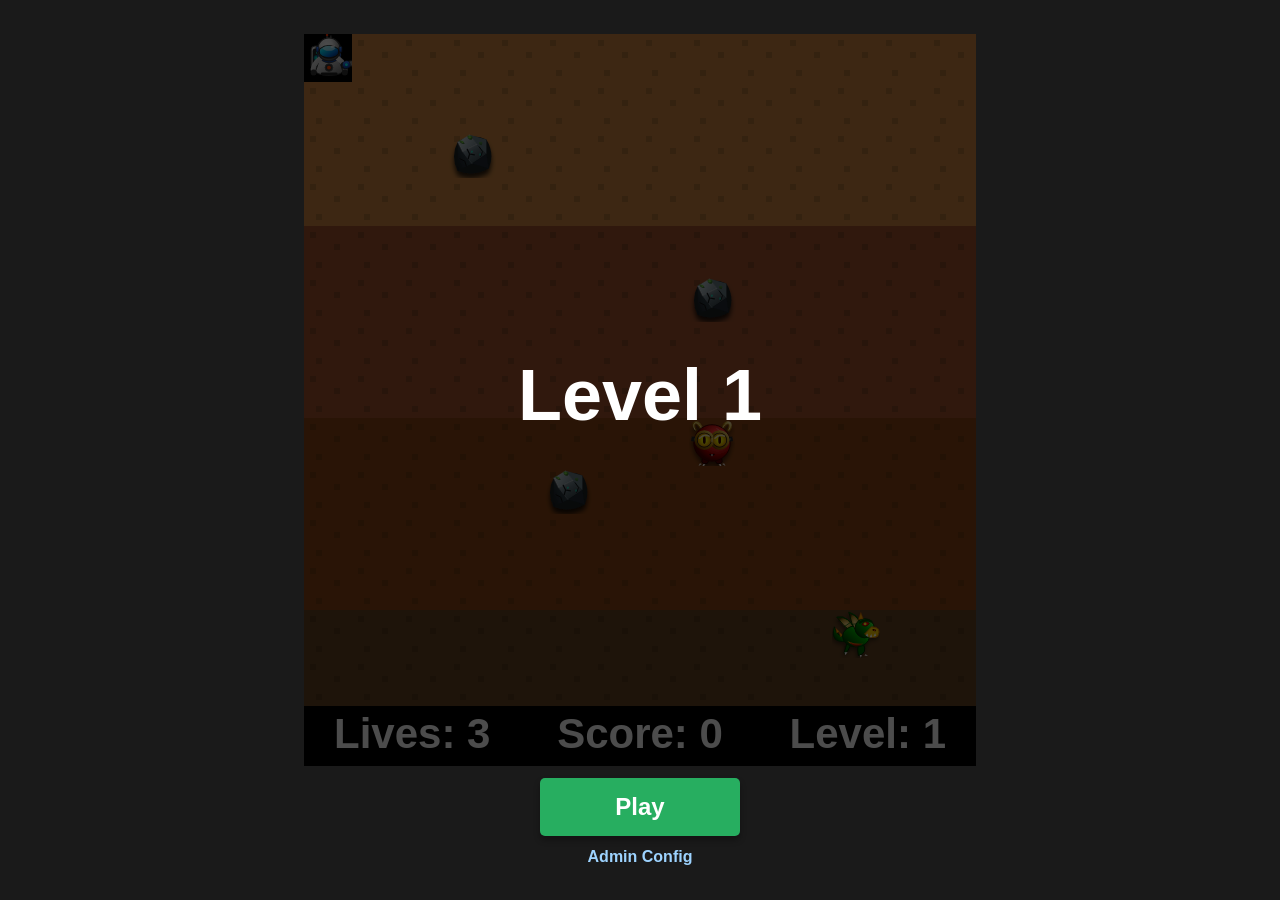
==== index.html @ 129a7be8 "initial push to repo" ====
<!DOCTYPE html>
<html lang="en">
<head>
    <meta charset="UTF-8">
    <meta name="viewport" content="width=device-width, initial-scale=1.0">
    <title>Dig Dug</title>
    <link rel="stylesheet" href="styles/style.css">
</head>
<body>
    <div id="gameContainer">
        <canvas id="gameCanvas" width="224" height="244"></canvas>
        <button id="playButton">Play</button>
        <a id="configLink" href="config.html">Admin Config</a>
    </div>
    <script type="module" src="src/main.js"></script>
</body>
</html>
---- styles/style.css ----
body {
    margin: 0;
    display: grid;
    place-items: center;
    min-height: 100vh;
    padding: 0;
    box-sizing: border-box;
    overflow: auto;
    background-color: #1a1a1a;
    font-family: 'Segoe UI', Tahoma, Geneva, Verdana, sans-serif;
}

#gameContainer {
    display: flex;
    flex-direction: column;
    align-items: center;
    gap: 12px;
}

#playButton {
    padding: 15px 40px;
    font-size: 1.5em;
    font-weight: bold;
    cursor: pointer;
    background-color: #27ae60;
    color: white;
    border: none;
    border-radius: 5px;
    transition: background-color 0.3s, transform 0.1s;
    box-shadow: 0 4px 6px rgba(0,0,0,0.3);
    width: 200px;
}

#playButton:hover {
    background-color: #2ecc71;
    transform: translateY(-2px);
}

#playButton:active {
    transform: translateY(0);
}

#configLink {
    color: #9dd3ff;
    text-decoration: none;
    font-weight: 600;
}

#configLink:hover {
    text-decoration: underline;
}

canvas {
    width: 672px;
    height: 732px;
    border: 0;
    border-radius: 0;
    background-color: #111;
    box-shadow: none;
}
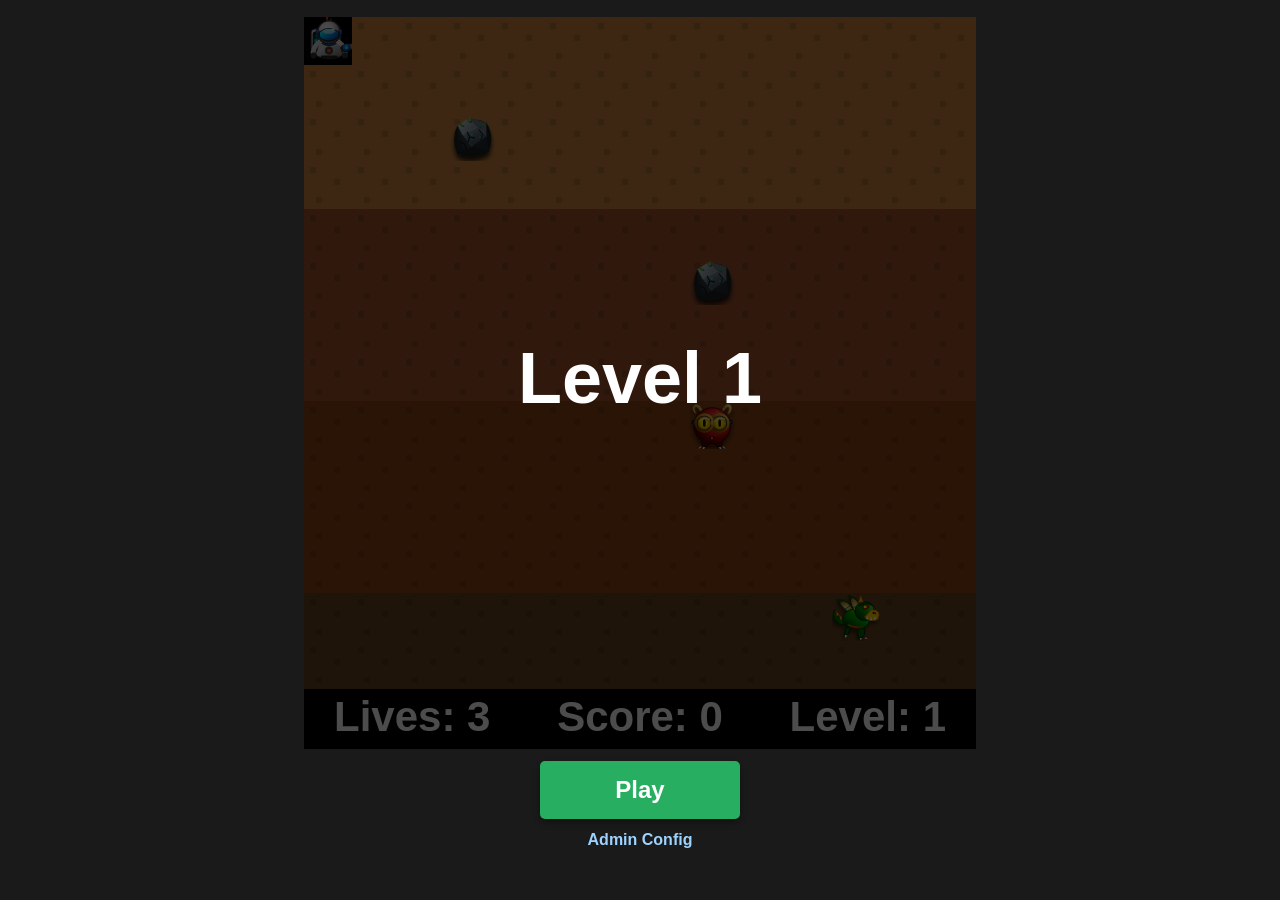
==== commit 45404260: "touch screen support" ====
--- a/index.html
+++ b/index.html
@@ -1,17 +1,21 @@
-<!DOCTYPE html>
-<html lang="en">
-<head>
-    <meta charset="UTF-8">
-    <meta name="viewport" content="width=device-width, initial-scale=1.0">
-    <title>Dig Dug</title>
-    <link rel="stylesheet" href="styles/style.css">
-</head>
-<body>
-    <div id="gameContainer">
-        <canvas id="gameCanvas" width="224" height="244"></canvas>
-        <button id="playButton">Play</button>
-        <a id="configLink" href="config.html">Admin Config</a>
-    </div>
-    <script type="module" src="src/main.js"></script>
-</body>
+<!DOCTYPE html>
+<html lang="en">
+<head>
+    <meta charset="UTF-8">
+    <meta name="viewport" content="width=device-width, initial-scale=1.0">
+    <title>Dig Dug</title>
+    <link rel="stylesheet" href="styles/style.css">
+    <link rel="stylesheet" href="styles/mobile.css">
+</head>
+<body>
+    <div id="gameContainer">
+        <canvas id="gameCanvas" width="224" height="244"></canvas>
+        <button id="playButton">Play</button>
+        <a id="configLink" href="config.html">Admin Config</a>
+    </div>
+    <div id="touch-controls">
+        <div id="action-button"></div>
+    </div>
+    <script type="module" src="src/main.js"></script>
+</body>
 </html>
--- a/styles/style.css
+++ b/styles/style.css
@@ -1,60 +1,60 @@
-body {
-    margin: 0;
-    display: grid;
-    place-items: center;
-    min-height: 100vh;
-    padding: 0;
-    box-sizing: border-box;
-    overflow: auto;
-    background-color: #1a1a1a;
-    font-family: 'Segoe UI', Tahoma, Geneva, Verdana, sans-serif;
-}
-
-#gameContainer {
-    display: flex;
-    flex-direction: column;
-    align-items: center;
-    gap: 12px;
-}
-
-#playButton {
-    padding: 15px 40px;
-    font-size: 1.5em;
-    font-weight: bold;
-    cursor: pointer;
-    background-color: #27ae60;
-    color: white;
-    border: none;
-    border-radius: 5px;
-    transition: background-color 0.3s, transform 0.1s;
-    box-shadow: 0 4px 6px rgba(0,0,0,0.3);
-    width: 200px;
-}
-
-#playButton:hover {
-    background-color: #2ecc71;
-    transform: translateY(-2px);
-}
-
-#playButton:active {
-    transform: translateY(0);
-}
-
-#configLink {
-    color: #9dd3ff;
-    text-decoration: none;
-    font-weight: 600;
-}
-
-#configLink:hover {
-    text-decoration: underline;
-}
-
-canvas {
-    width: 672px;
-    height: 732px;
-    border: 0;
-    border-radius: 0;
-    background-color: #111;
-    box-shadow: none;
+body {
+    margin: 0;
+    display: grid;
+    place-items: center;
+    min-height: 100vh;
+    padding: 0;
+    box-sizing: border-box;
+    overflow: auto;
+    background-color: #1a1a1a;
+    font-family: 'Segoe UI', Tahoma, Geneva, Verdana, sans-serif;
+}
+
+#gameContainer {
+    display: flex;
+    flex-direction: column;
+    align-items: center;
+    gap: 12px;
+}
+
+#playButton {
+    padding: 15px 40px;
+    font-size: 1.5em;
+    font-weight: bold;
+    cursor: pointer;
+    background-color: #27ae60;
+    color: white;
+    border: none;
+    border-radius: 5px;
+    transition: background-color 0.3s, transform 0.1s;
+    box-shadow: 0 4px 6px rgba(0,0,0,0.3);
+    width: 200px;
+}
+
+#playButton:hover {
+    background-color: #2ecc71;
+    transform: translateY(-2px);
+}
+
+#playButton:active {
+    transform: translateY(0);
+}
+
+#configLink {
+    color: #9dd3ff;
+    text-decoration: none;
+    font-weight: 600;
+}
+
+#configLink:hover {
+    text-decoration: underline;
+}
+
+canvas {
+    width: 672px;
+    height: 732px;
+    border: 0;
+    border-radius: 0;
+    background-color: #111;
+    box-shadow: none;
 }
--- a/styles/mobile.css
+++ b/styles/mobile.css
@@ -0,0 +1,30 @@
+@media only screen and (max-width: 768px) {
+    body, html {
+        margin: 0;
+        padding: 0;
+        overflow: hidden;
+        width: 100%;
+        height: 100%;
+    }
+
+    canvas {
+        width: 100% !important;
+        height: 100% !important;
+        object-fit: contain;
+    }
+
+    #touch-controls {
+        position: absolute;
+        bottom: 20px;
+        right: 20px;
+        width: 100px;
+        height: 100px;
+        background-color: rgba(255, 255, 255, 0.5);
+        border-radius: 50%;
+        display: flex;
+        justify-content: center;
+        align-items: center;
+        font-size: 24px;
+        color: white;
+    }
+}
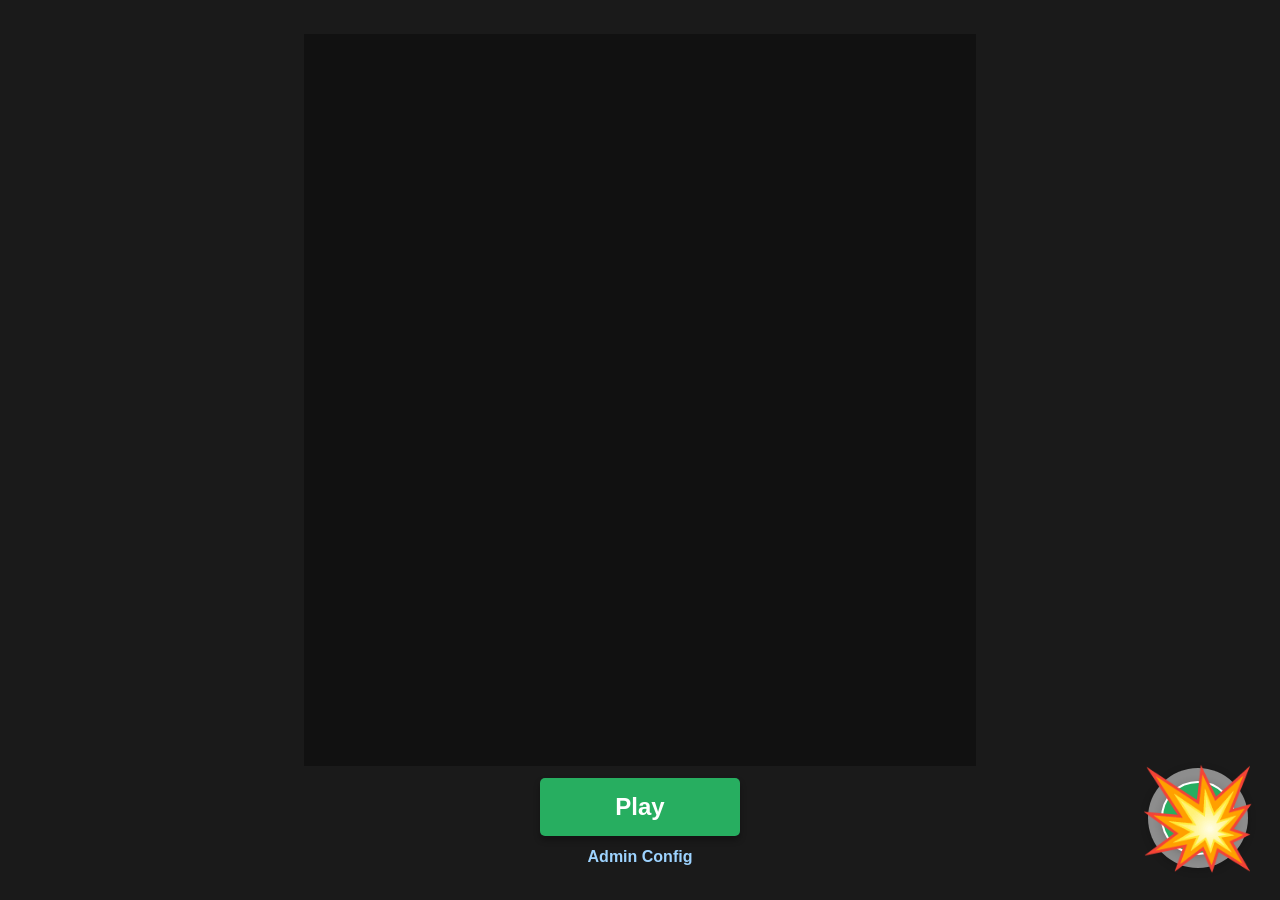
==== commit 18388443: "mobile first refactor" ====
--- a/index.html
+++ b/index.html
@@ -2,19 +2,20 @@
 <html lang="en">
 <head>
     <meta charset="UTF-8">
-    <meta name="viewport" content="width=device-width, initial-scale=1.0">
+    <meta name="viewport" content="width=device-width, initial-scale=1.0, user-scalable=no, maximum-scale=1.0">
     <title>Dig Dug</title>
     <link rel="stylesheet" href="styles/style.css">
-    <link rel="stylesheet" href="styles/mobile.css">
 </head>
 <body>
     <div id="gameContainer">
-        <canvas id="gameCanvas" width="224" height="244"></canvas>
-        <button id="playButton">Play</button>
+        <canvas id="gameCanvas" width="224" height="244" aria-label="Game Canvas" tabindex="0"></canvas>
+        <button id="playButton" aria-label="Start Game">Play</button>
         <a id="configLink" href="config.html">Admin Config</a>
     </div>
-    <div id="touch-controls">
-        <div id="action-button"></div>
+    <div id="touch-controls" aria-label="Touch Controls" role="region">
+        <div id="action-button" aria-label="Fire/Action Button" role="button" tabindex="0">
+            <span style="font-size:2em;line-height:1;">&#128165;</span>
+        </div>
     </div>
     <script type="module" src="src/main.js"></script>
 </body>
--- a/styles/style.css
+++ b/styles/style.css
@@ -1,13 +1,25 @@
-body {
+#action-button.active {
+    background: #219150;
+    box-shadow: 0 0 0 4px #b2f7c2, 0 2px 8px rgba(0,0,0,0.2);
+    border-color: #b2f7c2;
+    color: #eafff2;
+    transition: background 0.1s, box-shadow 0.1s;
+}
+
+body, html {
     margin: 0;
-    display: grid;
-    place-items: center;
+    padding: 0;
+    overflow: hidden;
+    width: 100vw;
+    height: 100vh;
     min-height: 100vh;
-    padding: 0;
     box-sizing: border-box;
-    overflow: auto;
     background-color: #1a1a1a;
     font-family: 'Segoe UI', Tahoma, Geneva, Verdana, sans-serif;
+    display: flex;
+    flex-direction: column;
+    align-items: center;
+    justify-content: center;
 }
 
 #gameContainer {
@@ -15,6 +27,8 @@
     flex-direction: column;
     align-items: center;
     gap: 12px;
+    width: 100vw;
+    max-width: 100vw;
 }
 
 #playButton {
@@ -28,16 +42,12 @@
     border-radius: 5px;
     transition: background-color 0.3s, transform 0.1s;
     box-shadow: 0 4px 6px rgba(0,0,0,0.3);
-    width: 200px;
-}
-
-#playButton:hover {
-    background-color: #2ecc71;
-    transform: translateY(-2px);
+    width: 80vw;
+    max-width: 300px;
 }
 
 #playButton:active {
-    transform: translateY(0);
+    transform: scale(0.98);
 }
 
 #configLink {
@@ -51,10 +61,70 @@
 }
 
 canvas {
-    width: 672px;
-    height: 732px;
+    width: 100vw !important;
+    height: 100vw !important;
+    max-width: 100vw;
+    max-height: 80vh;
+    object-fit: contain;
     border: 0;
     border-radius: 0;
     background-color: #111;
     box-shadow: none;
+    display: block;
+}
+
+#touch-controls {
+    position: fixed;
+    bottom: 24px;
+    right: 24px;
+    width: 90px;
+    height: 90px;
+    background-color: rgba(255, 255, 255, 0.5);
+    border-radius: 50%;
+    display: flex;
+    justify-content: center;
+    align-items: center;
+    font-size: 24px;
+    color: white;
+    z-index: 100;
+    box-shadow: 0 2px 8px rgba(0,0,0,0.2);
+    touch-action: manipulation;
+}
+
+#action-button {
+    width: 60px;
+    height: 60px;
+    background: #27ae60;
+    border-radius: 50%;
+    display: flex;
+    align-items: center;
+    justify-content: center;
+    box-shadow: 0 2px 8px rgba(0,0,0,0.2);
+    border: 2px solid #fff;
+    font-size: 2em;
+    color: #fff;
+    user-select: none;
+    touch-action: manipulation;
+}
+
+@media only screen and (min-width: 769px) {
+    canvas {
+        width: 672px !important;
+        height: 732px !important;
+        max-width: 672px;
+        max-height: 732px;
+    }
+    #playButton {
+        width: 200px;
+    }
+    #touch-controls {
+        width: 100px;
+        height: 100px;
+        bottom: 32px;
+        right: 32px;
+    }
+    #action-button {
+        width: 70px;
+        height: 70px;
+    }
 }
